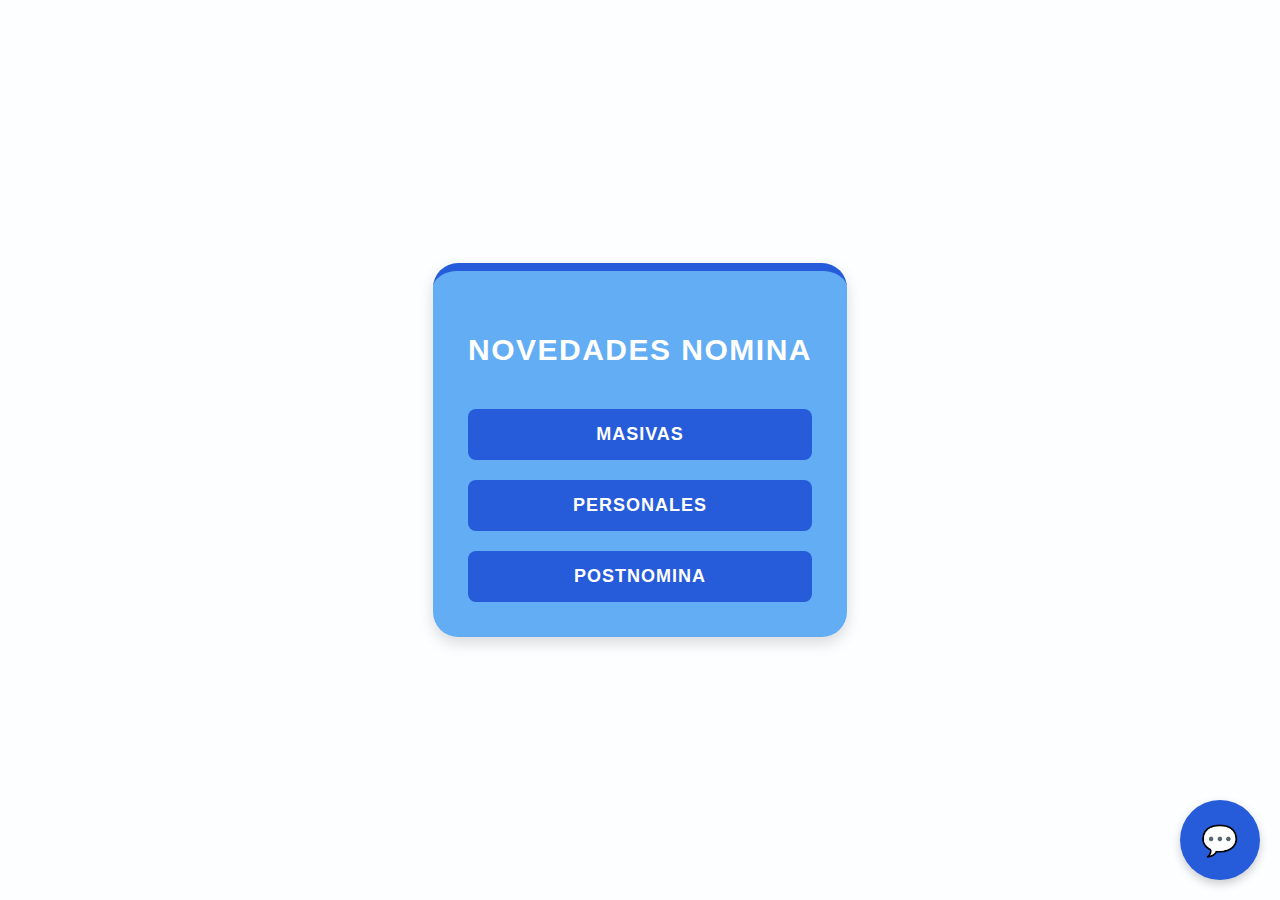
==== index.html @ 67b1ee19 "Se organiza y mejora index" ====
<!DOCTYPE html>
<html lang="es">
    <head>
        <meta charset="UTF-8">
        <meta name="viewport" content="width=device-width, initial-scale=1.0">
        <title>PRUEBA</title>
        <link rel="stylesheet" href="css/styles.css">
    </head>
    <body>
        <div class="container">
            <h1>Novedades Nomina</h1>
            <form id="certificadoForm">

                <button type="button" id="BtnMasivas" disabled>MASIVAS</button>
                
                <button type="button" id="BtnPersonales" disabled>PERSONALES</button>
                
                <button type="button" id="BtnPostnomina" disabled>POSTNOMINA</button>
            </form>
        </div>
        
        <button id="chatbot-button">💬</button>
        <!-- Contenedor del chat -->
        <div id="chatbot-container">
            <div id="chat-header">
                <h3>Habla con Franco</h3>
                <button id="close-chat">X</button>
            </div>
            <div id="chat-body">
                <p>Como te puedo ayudar</p>
            </div>
        </div>
        <script src="/js/script.js"></script>
    </body>
</html>
---- css/styles.css ----
/* Configuración general */
body {
    font-family: Arial;
    background-color: #fdfeff;
    color: #f7f7f7;
    margin: 0;
    padding: 0;
    line-height: 1.6;
    display: flex;
    justify-content: center; /* Centrado horizontal */
    align-items: center; /* Centrado vertical */
    height: 100vh; /* Asegura que el body ocupe toda la altura de la ventana */
}

/* Contenedor principal */
.container {
    max-width: 400px; /* Aumentamos el ancho máximo del contenedor */
    background: linear-gradient(135deg, #62adf4, #62adf4);
    padding: 35px; /* Aumentamos el padding dentro del contenedor */
    border-radius: 25px;
    box-shadow: 0 6px 15px rgba(0, 0, 0, 0.15);
    border-top: 8px solid #265cda;
    transition: transform 0.3s ease, box-shadow 0.3s ease;
    text-align: center; /* Centrado de texto dentro del contenedor */
}

.container:hover {
    transform: translateY(-5px);
    box-shadow: 0 10px 25px rgba(0, 0, 0, 0.2);
}

/* Aseguramos que el contenedor del botón no rompa la línea */
.btn-container {
    display: inline-flex;
    align-items: center;
}

/* Estilo para el botón de chatbot */
#chatbot-button {
    position: fixed;
    bottom: 20px;
    right: 20px;
    background-color: #265cda;
    color: white;
    font-size: 30px; /* Aumentamos el tamaño de la fuente */
    border: none;
    border-radius: 50%;
    width: 80px; /* Aumentamos el tamaño del botón */
    height: 80px; /* Aumentamos el tamaño del botón */
    display: flex;
    justify-content: center;
    align-items: center;
    cursor: pointer;
    box-shadow: 0 4px 10px rgba(0, 0, 0, 0.2);
    transition: background-color 0.3s ease, transform 0.2s ease;
}

#chatbot-button:hover {
    background-color: #265cda;
    transform: scale(1.1);
}

/* Estilo para el contenedor del chat */
#chatbot-container {
    position: fixed;
    bottom: 80px;
    right: 20px;
    background-color: #fff;
    width: 350px; /* Aumentamos el ancho del contenedor */
    height: 250px; /* Aumentamos la altura del contenedor */
    border-radius: 8px;
    box-shadow: 0 4px 10px rgba(0, 0, 0, 0.2);
    display: none; /* Oculto por defecto */
    flex-direction: column;
    overflow: hidden;
}

/* Estilo para la cabecera del chat */
#chat-header {
    background-color: #265cda;
    color: white;
    padding: 10px; /* Aumentamos el padding de la cabecera */
    display: flex;
    justify-content: space-between;
    align-items: center;
    font-size: 18px; /* Aumentamos el tamaño de la fuente */
}

#chat-header h3 {
    margin: 0;
}

#close-chat {
    background-color: transparent;
    color: white;
    border: none;
    font-size: 25px; /* Aumentamos el tamaño de la fuente */
    cursor: pointer;
}

/* Estilo para el cuerpo del chat */
#chat-body {
    padding: 15px;
    flex-grow: 1;
    overflow-y: auto;
    font-size: 16px; /* Aumentamos el tamaño de la fuente */
}

#chat-body p {
    margin: 0 0 10px;
}

/* Mostrar el chat cuando se abre */
#chatbot-container.show {
    display: flex;
}

h1 {
    text-align: center;
    font-size: 30px; /* Aumentamos el tamaño de la fuente del título */
    color: white; 
    margin-bottom: 25px;
    text-transform: uppercase;
    letter-spacing: 1.5px;
    padding-bottom: 10px;
}

/* Formulario */
form {
    display: flex;
    flex-direction: column;
    gap: 20px; /* Aumentamos el espacio entre los elementos del formulario */
}

/* Botón habilitado */
button {
    background-color: #265cda; 
    color: white;
    font-size: 18px; /* Aumentamos el tamaño de la fuente de los botones */
    padding: 15px; /* Aumentamos el padding de los botones */
    border: none;
    border-radius: 8px;
    cursor: pointer;
    text-transform: uppercase;
    font-weight: bold;
    letter-spacing: 1px;
    transition: background-color 0.3s ease, transform 0.2s ease;
}

button:hover {
    background-color: #265cda; 
    transform: scale(1.05);
}

button:focus {
    outline: none;
    box-shadow: 0 0 10px rgba(0, 102, 204, 0.6);
}

/* Adaptación para pantallas pequeñas */
@media (max-width: 600px) {
    .container {
        padding: 30px;
        margin: 20px auto;
    }

    h1 {
        font-size: 26px;
    }

    input, button {
        font-size: 16px;
    }
}
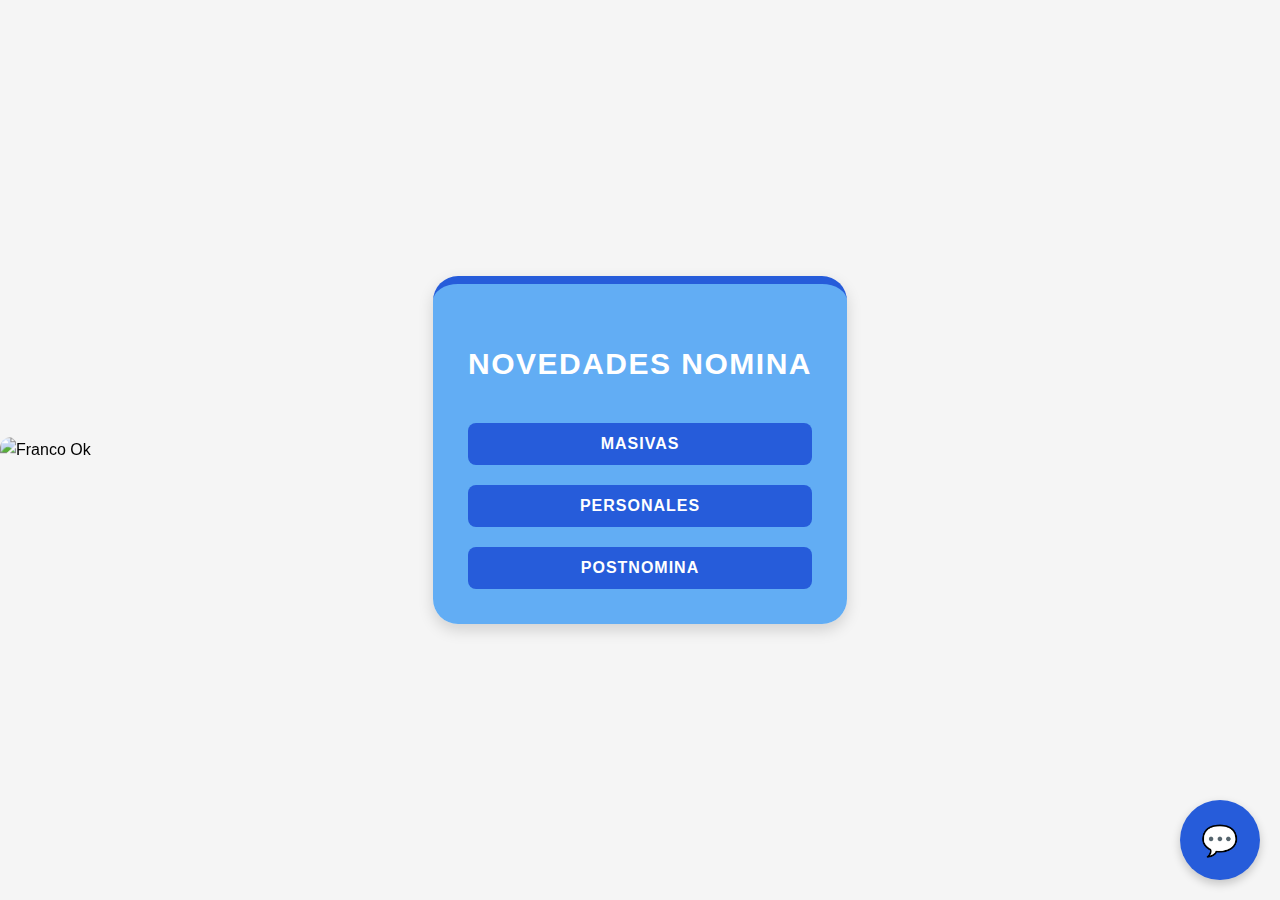
==== commit 1b20697b: "Imagen franco" ====
--- a/index.html
+++ b/index.html
@@ -7,18 +7,23 @@
         <link rel="stylesheet" href="css/styles.css">
     </head>
     <body>
-        <div class="container">
-            <h1>Novedades Nomina</h1>
-            <form id="certificadoForm">
+        <div class="main-container">
+            <!-- Imagen a la izquierda -->
+            <div class="image-container">
+                <img src="/assets/Franco_Okay 1.png" alt="Franco Ok" class="franco-image">
+            </div>
 
-                <button type="button" id="BtnMasivas" disabled>MASIVAS</button>
-                
-                <button type="button" id="BtnPersonales" disabled>PERSONALES</button>
-                
-                <button type="button" id="BtnPostnomina" disabled>POSTNOMINA</button>
-            </form>
+            <!-- Contenedor centrado -->
+            <div class="container">
+                <h1>Novedades Nomina</h1>
+                <form id="certificadoForm">
+                    <button type="button" id="BtnMasivas" disabled>MASIVAS</button>
+                    <button type="button" id="BtnPersonales" disabled>PERSONALES</button>
+                    <button type="button" id="BtnPostnomina" disabled>POSTNOMINA</button>
+                </form>
+            </div>
         </div>
-        
+
         <button id="chatbot-button">💬</button>
         <!-- Contenedor del chat -->
         <div id="chatbot-container">
@@ -30,6 +35,7 @@
                 <p>Como te puedo ayudar</p>
             </div>
         </div>
+
         <script src="/js/script.js"></script>
     </body>
-</html>+</html>
--- a/css/styles.css
+++ b/css/styles.css
@@ -10,6 +10,12 @@
     justify-content: center; /* Centrado horizontal */
     align-items: center; /* Centrado vertical */
     height: 100vh; /* Asegura que el body ocupe toda la altura de la ventana */
+}
+
+/* Cambios para páginas no principales */
+body:not(.main-page) {
+    background-color: #f5f5f5; /* Fondo ligeramente gris en otras páginas */
+    color: black; /* Texto en negro en otras páginas */
 }
 
 /* Contenedor principal */
@@ -29,10 +35,126 @@
     box-shadow: 0 10px 25px rgba(0, 0, 0, 0.2);
 }
 
+/* Contenedor principal de la página */
+.main-container {
+    display: flex; /* Usamos Flexbox para que los elementos estén uno al lado del otro */
+    justify-content: center; /* Alineamos horizontalmente */
+    align-items: center; /* Alinea verticalmente */
+    height: 100vh; /* Hace que ocupe todo el alto de la pantalla */
+    gap: 20px; /* Espacio entre la imagen y el formulario */
+}
+
+/* Estilos para el contenedor de la imagen */
+.image-container {
+    position: fixed; /* Hace que la imagen esté fija en la página */
+    top: 50%; /* Centra verticalmente la imagen */
+    left: 0; /* La coloca en el borde izquierdo */
+    transform: translateY(-50%); /* Ajuste para centrar la imagen verticalmente */
+    display: flex;
+    justify-content: center; /* Centra la imagen horizontalmente dentro del contenedor */
+    align-items: center; /* Alinea la imagen verticalmente */
+    width: 600px; /* Ajustamos el tamaño fijo del contenedor */
+    height: auto; /* Ajustamos el tamaño fijo del contenedor */
+    overflow: hidden; /* Evita que la imagen se desborde */
+    border-radius: 10px; /* Opcional, si deseas bordes redondeados */
+}
+
+/* Estilo para la imagen */
+.franco-image {
+    width: 800px; /* Ajusta el tamaño de la imagen (puedes cambiar este valor) */
+    height: auto; /* Mantiene la proporción */
+    object-fit: cover; /* Asegura que la imagen no se deforme */
+}
+
 /* Aseguramos que el contenedor del botón no rompa la línea */
 .btn-container {
     display: inline-flex;
     align-items: center;
+}
+
+/* Estilo para el header */
+header {
+    position: fixed; /* Fijo en la parte superior */
+    top: 0;
+    left: 0;
+    width: 100%; /* Ocupa todo el ancho */
+    max-width: 100%; /* Evita que se desborde */
+    background: linear-gradient(135deg, #9ec5eb, #a0ccf5); /* Fondo igual al contenedor principal */
+    color: rgb(0, 0, 0);
+    padding: 15px 20px;
+    z-index: 1000; /* Asegura que el header quede sobre otros elementos */
+    box-shadow: 0 4px 12px rgba(0, 0, 0, 0.2); /* Sombra sutil */
+    border-bottom: 4px solid #265cda; /* Límite inferior con el mismo color que la línea superior */
+    box-sizing: border-box; /* Incluye el padding en el cálculo del ancho */
+}
+
+.header-content {
+    display: flex;
+    justify-content: space-between; /* Para colocar el logo y la navegación a los extremos */
+    align-items: center;
+    width: 100%; /* Asegura que ocupe todo el espacio disponible */
+}
+
+.logo-container {
+    display: flex;
+    align-items: center;
+}
+
+.logo {
+    width: 50px; /* Ajusta el tamaño del logo */
+    height: 50px;
+    border-radius: 50%; /* Si deseas un logo circular */
+}
+
+nav ul {
+    list-style: none;
+    display: flex;
+    gap: 20px;
+    margin: 0;
+    padding: 0;
+}
+
+nav ul li a {
+    text-decoration: none;
+    color: rgb(0, 0, 0);
+    font-weight: bold;
+    font-size: 16px;
+    transition: color 0.3s ease;
+    white-space: nowrap; /* Asegura que el texto no se desborde */
+}
+
+nav ul li a:hover {
+    color: #f1f1f1; /* Cambio de color al pasar el ratón */
+}
+
+nav ul li a:active {
+    transform: translateY(2px); /* Efecto de deslizamiento hacia abajo */
+}
+
+/* Estilo para el main */
+main {
+    margin-top: 120px; /* Deja espacio para que no se cubra por el header */
+    padding: 20px;
+}
+
+/* Ajuste para el botón de regresar */
+button {
+    background-color: #265cda; 
+    color: white;
+    font-size: 16px;
+    padding: 12px;
+    border: none;
+    border-radius: 8px;
+    cursor: pointer;
+    text-transform: uppercase;
+    font-weight: bold;
+    letter-spacing: 1px;
+    transition: background-color 0.3s ease, transform 0.2s ease;
+}
+
+button:hover {
+    background-color: #1a4db4; /* Cambio de color al pasar el ratón */
+    transform: scale(1.05);
 }
 
 /* Estilo para el botón de chatbot */
@@ -133,42 +255,103 @@
 }
 
 /* Botón habilitado */
-button {
-    background-color: #265cda; 
-    color: white;
-    font-size: 18px; /* Aumentamos el tamaño de la fuente de los botones */
-    padding: 15px; /* Aumentamos el padding de los botones */
-    border: none;
+button:enabled {
+    cursor: pointer;
+    opacity: 1; /* El botón tiene plena opacidad cuando está habilitado */
+}
+
+/* Botón deshabilitado */
+button:disabled {
+    cursor: not-allowed;
+    opacity: 0.5; /* El botón tiene opacidad reducida cuando está deshabilitado */
+}
+
+/* Estilo para los inputs */
+input, textarea {
+    padding: 10px;
+    border: 1px solid #ccc;
     border-radius: 8px;
-    cursor: pointer;
-    text-transform: uppercase;
-    font-weight: bold;
-    letter-spacing: 1px;
-    transition: background-color 0.3s ease, transform 0.2s ease;
-}
-
-button:hover {
-    background-color: #265cda; 
-    transform: scale(1.05);
-}
-
-button:focus {
-    outline: none;
-    box-shadow: 0 0 10px rgba(0, 102, 204, 0.6);
-}
-
-/* Adaptación para pantallas pequeñas */
-@media (max-width: 600px) {
+    font-size: 16px;
+    width: 100%;
+    box-sizing: border-box; /* Asegura que el padding se incluya en el ancho total */
+}
+
+input:focus, textarea:focus {
+    border-color: #265cda; /* Cambia el color del borde al hacer foco */
+    outline: none; /* Elimina el contorno por defecto */
+}
+
+/* Estilo para el chat cuando está abierto */
+#chatbot-container.show {
+    display: flex;
+}
+
+/* Animación para la aparición del chat */
+#chatbot-container.show {
+    animation: slideIn 0.5s ease-in-out;
+}
+
+/* Animación de entrada del chat */
+@keyframes slideIn {
+    from {
+        transform: translateY(20px);
+        opacity: 0;
+    }
+    to {
+        transform: translateY(0);
+        opacity: 1;
+    }
+}
+
+/* Estilo de los mensajes */
+#chat-body p.user {
+    background-color: #265cda;
+    color: white;
+    padding: 8px 12px;
+    border-radius: 20px;
+    max-width: 80%;
+    margin-bottom: 10px;
+    align-self: flex-end; /* Los mensajes del usuario se alinean a la derecha */
+}
+
+#chat-body p.bot {
+    background-color: #f1f1f1;
+    color: black;
+    padding: 8px 12px;
+    border-radius: 20px;
+    max-width: 80%;
+    margin-bottom: 10px;
+    align-self: flex-start; /* Los mensajes del bot se alinean a la izquierda */
+}
+
+/* Estilo para los mensajes enviados */
+#chat-body p {
+    word-wrap: break-word;
+}
+
+/* Estilos adicionales */
+@media (max-width: 768px) {
     .container {
-        padding: 30px;
-        margin: 20px auto;
-    }
-
-    h1 {
-        font-size: 26px;
-    }
-
-    input, button {
-        font-size: 16px;
-    }
-}
+        width: 90%; /* Hacemos el contenedor más pequeño en pantallas pequeñas */
+        padding: 20px;
+    }
+
+    #chatbot-button {
+        width: 70px;
+        height: 70px;
+        font-size: 24px;
+    }
+
+    #chatbot-container {
+        width: 100%;
+        height: 300px;
+    }
+
+    #chat-header h3 {
+        font-size: 16px; /* Ajustamos el tamaño de la fuente en pantallas pequeñas */
+    }
+
+    #chat-body {
+        font-size: 14px; /* Ajustamos el tamaño de la fuente en pantallas pequeñas */
+    }
+}
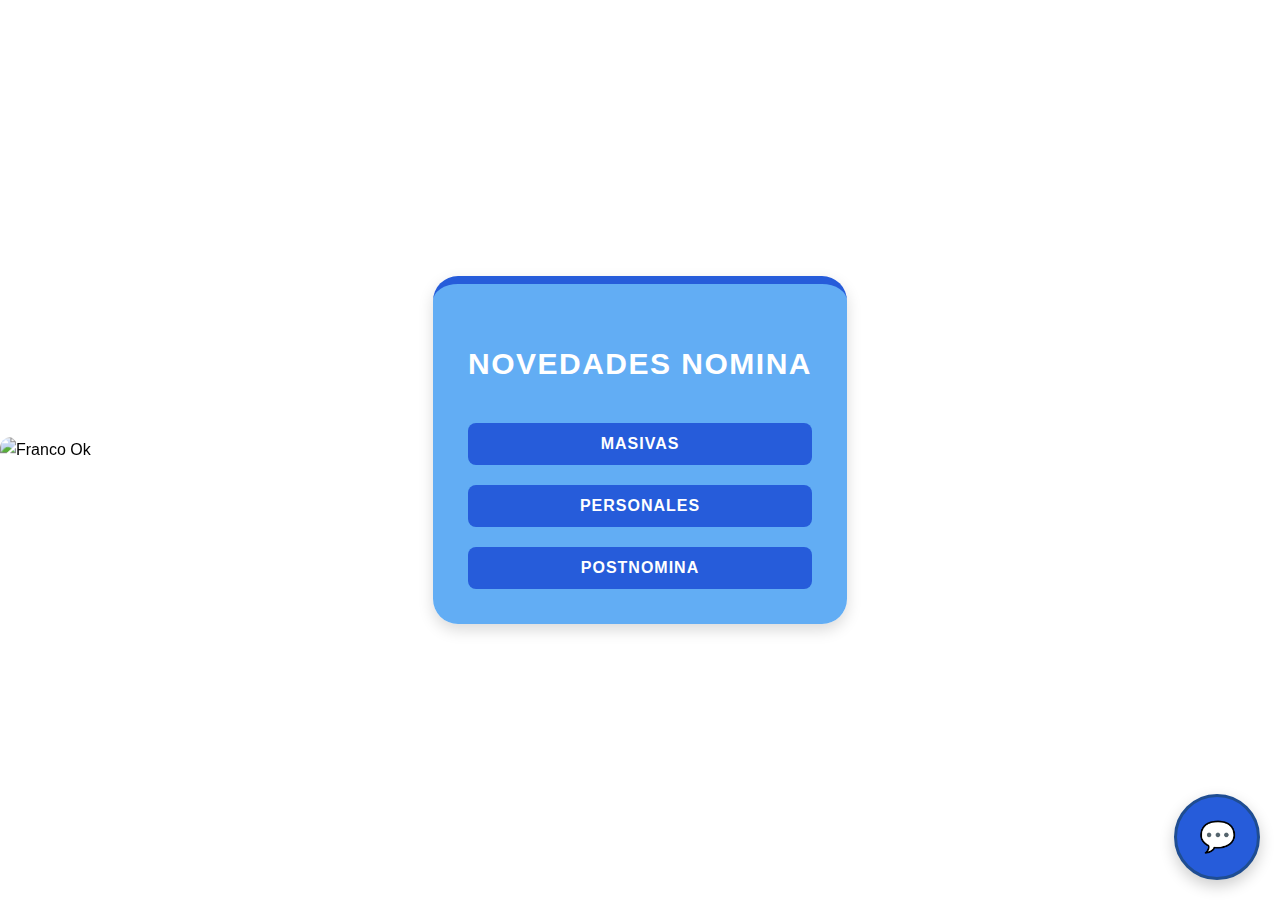
==== commit 14edf2aa: "Se mejora index, masivos,personales, postnomina y chatbot" ====
--- a/index.html
+++ b/index.html
@@ -6,7 +6,7 @@
         <title>PRUEBA</title>
         <link rel="stylesheet" href="css/styles.css">
     </head>
-    <body>
+    <body class="pagina-principal">
         <div class="main-container">
             <!-- Imagen a la izquierda -->
             <div class="image-container">
@@ -24,15 +24,21 @@
             </div>
         </div>
 
-        <button id="chatbot-button">💬</button>
-        <!-- Contenedor del chat -->
+        <div id="chatbot-button">
+            <span>💬</span> <!-- O el ícono que prefieras -->
+        </div>
+        
         <div id="chatbot-container">
             <div id="chat-header">
-                <h3>Habla con Franco</h3>
+                <div class="logo-container">
+                    <img src="/assets/Franco_Pensando 1.png" alt="Logo">
+                </div>
+                <h3>Franco</h3>
                 <button id="close-chat">X</button>
             </div>
             <div id="chat-body">
-                <p>Como te puedo ayudar</p>
+                <p class="bot">Hola, ¿en qué puedo ayudarte?</p>
+                <p class="user">Tengo una pregunta sobre los productos.</p>
             </div>
         </div>
 
--- a/css/styles.css
+++ b/css/styles.css
@@ -1,8 +1,6 @@
 /* Configuración general */
 body {
     font-family: Arial;
-    background-color: #fdfeff;
-    color: #f7f7f7;
     margin: 0;
     padding: 0;
     line-height: 1.6;
@@ -11,10 +9,15 @@
     align-items: center; /* Centrado vertical */
     height: 100vh; /* Asegura que el body ocupe toda la altura de la ventana */
 }
+body .pagina-principal {
+    background-color: #fdfeff;
+    color: #f7f7f7;
+}
+
 
 /* Cambios para páginas no principales */
-body:not(.main-page) {
-    background-color: #f5f5f5; /* Fondo ligeramente gris en otras páginas */
+body:not(.pagina-principal) {
+    background-color: #8891b5; /* Fondo ligeramente gris en otras páginas */
     color: black; /* Texto en negro en otras páginas */
 }
 
@@ -32,7 +35,7 @@
 
 .container:hover {
     transform: translateY(-5px);
-    box-shadow: 0 10px 25px rgba(0, 0, 0, 0.2);
+    box-shadow: 0 10px 25px rgb(3, 0, 87);
 }
 
 /* Contenedor principal de la página */
@@ -79,12 +82,11 @@
     left: 0;
     width: 100%; /* Ocupa todo el ancho */
     max-width: 100%; /* Evita que se desborde */
-    background: linear-gradient(135deg, #9ec5eb, #a0ccf5); /* Fondo igual al contenedor principal */
-    color: rgb(0, 0, 0);
+    background: #ecf3fe; /* Fondo igual al contenedor principal */
+    color: rgb(255, 254, 254);
     padding: 15px 20px;
     z-index: 1000; /* Asegura que el header quede sobre otros elementos */
-    box-shadow: 0 4px 12px rgba(0, 0, 0, 0.2); /* Sombra sutil */
-    border-bottom: 4px solid #265cda; /* Límite inferior con el mismo color que la línea superior */
+    box-shadow: 0 4px 12px rgb(64, 63, 63); /* Sombra sutil */
     box-sizing: border-box; /* Incluye el padding en el cálculo del ancho */
 }
 
@@ -95,15 +97,24 @@
     width: 100%; /* Asegura que ocupe todo el espacio disponible */
 }
 
-.logo-container {
-    display: flex;
-    align-items: center;
-}
-
-.logo {
+/* Estilo para el logo dentro del header */
+header .logo-container img {
     width: 50px; /* Ajusta el tamaño del logo */
     height: 50px;
     border-radius: 50%; /* Si deseas un logo circular */
+    width: 60px; /* Tamaño del círculo */
+    height: 60px; /* Tamaño del círculo */
+    border-radius: 50%; /* Hacerlo circular */
+    border: 3px solid #000d83; /* Borde oscuro alrededor del círculo */
+    overflow: hidden;
+    display: flex;
+    justify-content: center;
+    align-items: center;
+}
+
+.logo-container {
+    display: flex;
+    align-items: center;
 }
 
 nav ul {
@@ -116,7 +127,7 @@
 
 nav ul li a {
     text-decoration: none;
-    color: rgb(0, 0, 0);
+    color: rgb(28, 14, 235);
     font-weight: bold;
     font-size: 16px;
     transition: color 0.3s ease;
@@ -124,7 +135,7 @@
 }
 
 nav ul li a:hover {
-    color: #f1f1f1; /* Cambio de color al pasar el ratón */
+    color: #416cc9; /* Cambio de color al pasar el ratón */
 }
 
 nav ul li a:active {
@@ -137,7 +148,6 @@
     padding: 20px;
 }
 
-/* Ajuste para el botón de regresar */
 button {
     background-color: #265cda; 
     color: white;
@@ -162,24 +172,25 @@
     position: fixed;
     bottom: 20px;
     right: 20px;
-    background-color: #265cda;
+    background-color: #265cda; /* Color primario */
     color: white;
-    font-size: 30px; /* Aumentamos el tamaño de la fuente */
-    border: none;
+    font-size: 30px;
+    border: 3px solid #1f4d91; /* Borde más oscuro que el fondo */
     border-radius: 50%;
-    width: 80px; /* Aumentamos el tamaño del botón */
-    height: 80px; /* Aumentamos el tamaño del botón */
+    width: 80px;
+    height: 80px;
     display: flex;
     justify-content: center;
     align-items: center;
     cursor: pointer;
-    box-shadow: 0 4px 10px rgba(0, 0, 0, 0.2);
-    transition: background-color 0.3s ease, transform 0.2s ease;
+    box-shadow: 0 6px 15px rgba(0, 0, 0, 0.2); /* Sombra más pronunciada */
+    transition: background-color 0.3s ease, transform 0.3s ease, box-shadow 0.3s ease;
 }
 
 #chatbot-button:hover {
-    background-color: #265cda;
+    background-color: #1f4d91; /* Cambio de color en hover */
     transform: scale(1.1);
+    box-shadow: 0 4px 25px rgb(3, 0, 87);
 }
 
 /* Estilo para el contenedor del chat */
@@ -188,36 +199,45 @@
     bottom: 80px;
     right: 20px;
     background-color: #fff;
-    width: 350px; /* Aumentamos el ancho del contenedor */
-    height: 250px; /* Aumentamos la altura del contenedor */
-    border-radius: 8px;
-    box-shadow: 0 4px 10px rgba(0, 0, 0, 0.2);
-    display: none; /* Oculto por defecto */
+    width: 350px;
+    height: 300px; /* Mayor altura para mayor confort */
+    border-radius: 12px; /* Bordes más redondeados */
+    box-shadow: 0 6px 20px rgba(0, 0, 0, 0.3); /* Sombra más pronunciada */
+    display: none;
     flex-direction: column;
     overflow: hidden;
+    border: 3px solid #1f4d91; /* Borde oscuro en el contenedor */
 }
 
 /* Estilo para la cabecera del chat */
 #chat-header {
     background-color: #265cda;
     color: white;
-    padding: 10px; /* Aumentamos el padding de la cabecera */
+    padding: 12px;
     display: flex;
     justify-content: space-between;
     align-items: center;
-    font-size: 18px; /* Aumentamos el tamaño de la fuente */
+    font-size: 18px;
+    border-top-left-radius: 12px;
+    border-top-right-radius: 12px; /* Bordes superiores redondeados */
 }
 
 #chat-header h3 {
     margin: 0;
+    font-weight: bold; /* Más énfasis en el título */
 }
 
 #close-chat {
     background-color: transparent;
     color: white;
     border: none;
-    font-size: 25px; /* Aumentamos el tamaño de la fuente */
+    font-size: 25px;
     cursor: pointer;
+    transition: color 0.3s ease;
+}
+
+#close-chat:hover {
+    color: #f1f1f1; /* Cambio de color en hover */
 }
 
 /* Estilo para el cuerpo del chat */
@@ -225,16 +245,14 @@
     padding: 15px;
     flex-grow: 1;
     overflow-y: auto;
-    font-size: 16px; /* Aumentamos el tamaño de la fuente */
+    font-size: 16px;
+    background-color: #f4f7fc; /* Fondo suave para el cuerpo del chat */
 }
 
 #chat-body p {
-    margin: 0 0 10px;
-}
-
-/* Mostrar el chat cuando se abre */
-#chatbot-container.show {
-    display: flex;
+    margin: 0 0 12px; /* Espacio adicional entre los mensajes */
+    line-height: 1.5; /* Espaciado mejorado para la legibilidad */
+    
 }
 
 h1 {
@@ -254,18 +272,6 @@
     gap: 20px; /* Aumentamos el espacio entre los elementos del formulario */
 }
 
-/* Botón habilitado */
-button:enabled {
-    cursor: pointer;
-    opacity: 1; /* El botón tiene plena opacidad cuando está habilitado */
-}
-
-/* Botón deshabilitado */
-button:disabled {
-    cursor: not-allowed;
-    opacity: 0.5; /* El botón tiene opacidad reducida cuando está deshabilitado */
-}
-
 /* Estilo para los inputs */
 input, textarea {
     padding: 10px;
@@ -281,26 +287,75 @@
     outline: none; /* Elimina el contorno por defecto */
 }
 
-/* Estilo para el chat cuando está abierto */
+/* Mostrar el chat cuando se abre */
 #chatbot-container.show {
     display: flex;
 }
 
-/* Animación para la aparición del chat */
-#chatbot-container.show {
-    animation: slideIn 0.5s ease-in-out;
-}
-
-/* Animación de entrada del chat */
-@keyframes slideIn {
-    from {
-        transform: translateY(20px);
-        opacity: 0;
-    }
-    to {
+/* Estilo adicional para mejorar la apariencia */
+#chatbot-button {
+    animation: bounce 1s infinite; /* Efecto de rebote para hacer más llamativo */
+}
+
+/* Animación para el botón de chatbot */
+@keyframes bounce {
+    0%, 20%, 50%, 80%, 100% {
         transform: translateY(0);
-        opacity: 1;
-    }
+    }
+    40% {
+        transform: translateY(-10px);
+    }
+    60% {
+        transform: translateY(-5px);
+    }
+}
+
+/* Estilo para el contenedor del chat */
+#chatbot-container {
+    position: fixed;
+    bottom: 140px;  /* Moverlo más arriba para que no tape el botón */
+    right: 20px;
+    background-color: #fff;
+    width: 350px;
+    height: 250px; /* Altura mayor */
+    border-radius: 12px;
+    box-shadow: 0 4px 25px rgb(3, 0, 87);
+    display: none;
+    flex-direction: column;
+    overflow: hidden;
+    border: 3px solid #1f4d91; /* Borde oscuro en el contenedor */
+}
+
+/* Añadir el círculo para el logo */
+#chat-header .logo-container {
+    width: 60px; /* Tamaño del círculo */
+    height: 60px; /* Tamaño del círculo */
+    border-radius: 50%; /* Hacerlo circular */
+    border: 3px solid #fdfdfd; /* Borde oscuro alrededor del círculo */
+    overflow: hidden;
+    display: flex;
+    justify-content: center;
+    align-items: center;
+}
+
+#chat-header .logo-container img {
+    width: 100%;
+    height: 100%;
+    object-fit: cover; /* Ajustar la imagen al tamaño del círculo */
+}
+
+/* Estilo para el cuerpo del chat */
+#chat-body {
+    padding: 15px;
+    flex-grow: 1;
+    overflow-y: auto;
+    font-size: 16px;
+    background-color: #f4f7fc; /* Fondo suave para el cuerpo del chat */
+}
+
+#chat-body p {
+    margin: 0 0 12px;
+    line-height: 1.5;
 }
 
 /* Estilo de los mensajes */
@@ -329,29 +384,90 @@
     word-wrap: break-word;
 }
 
+/* Estilo para la animación de aparición del chat */
+#chatbot-container.show {
+    animation: slideIn 0.5s ease-in-out;
+}
+
+/* Animación para la aparición del chat */
+@keyframes slideIn {
+    from {
+        transform: translateX(100%);
+    }
+    to {
+        transform: translateX(0);
+    }
+}
+
 /* Estilos adicionales */
 @media (max-width: 768px) {
+    /* Ajustes para el contenedor */
     .container {
         width: 90%; /* Hacemos el contenedor más pequeño en pantallas pequeñas */
         padding: 20px;
     }
 
+    /* Ajustes para el botón del chatbot */
     #chatbot-button {
         width: 70px;
         height: 70px;
         font-size: 24px;
     }
 
+    /* Ajustes para el contenedor del chatbot */
     #chatbot-container {
         width: 100%;
         height: 300px;
     }
 
+    /* Ajustes para el encabezado del chat */
     #chat-header h3 {
         font-size: 16px; /* Ajustamos el tamaño de la fuente en pantallas pequeñas */
     }
 
+    /* Ajustes para el cuerpo del chat */
     #chat-body {
         font-size: 14px; /* Ajustamos el tamaño de la fuente en pantallas pequeñas */
     }
-}
+
+    /* Ajustes para el header y la navegación */
+    header {
+        padding: 10px 15px; /* Menos padding en pantallas pequeñas */
+    }
+
+    /* Aseguramos que el logo sea más pequeño en pantallas pequeñas */
+    header .logo-container img {
+        width: 50px;
+        height: 50px;
+    }
+
+    /* Aseguramos que los enlaces del menú se alineen mejor en pantallas pequeñas */
+    nav ul {
+        flex-direction: column;
+        gap: 10px;
+        align-items: center;
+    }
+
+    nav ul li a {
+        font-size: 14px;
+    }
+
+    /* Ajustamos el main para que tenga más espacio en pantallas pequeñas */
+    main {
+        margin-top: 80px; /* Menos espacio arriba para evitar que se cubra con el header */
+    }
+
+    /* Ajustes para el contenedor de la imagen */
+    .image-container {
+        position: relative; /* Cambiamos de fixed a relative para mejorar la visualización en móviles */
+        width: 100%;
+        height: auto;
+        transform: none; /* Elimina el centrado fijo */
+    }
+
+    .franco-image {
+        width: 100%; /* Ajustamos la imagen al 100% del ancho */
+        height: auto;
+    }
+}
+
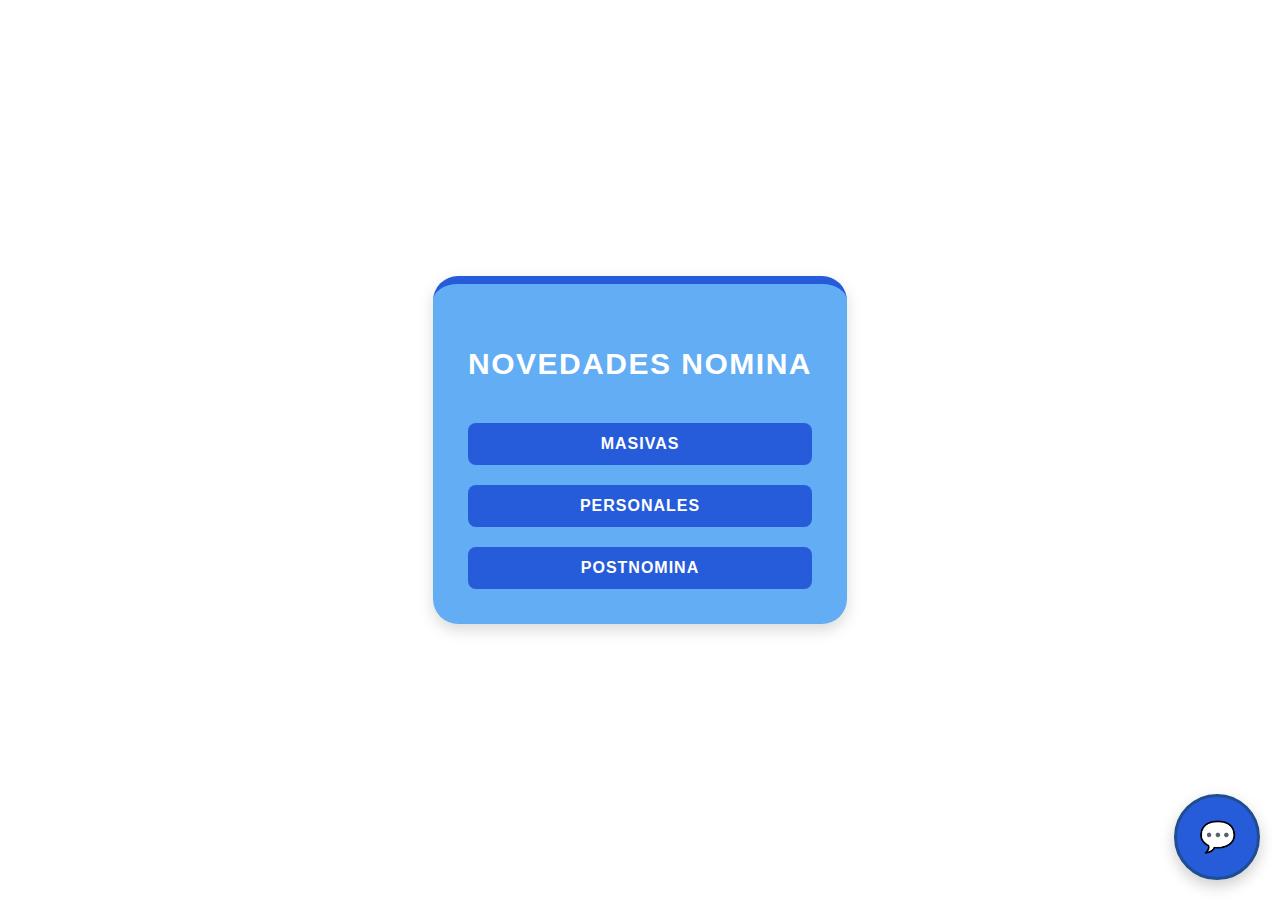
==== commit 455e0e11: "SE ARREGLO" ====
--- a/index.html
+++ b/index.html
@@ -4,22 +4,22 @@
         <meta charset="UTF-8">
         <meta name="viewport" content="width=device-width, initial-scale=1.0">
         <title>PRUEBA</title>
-        <link rel="stylesheet" href="css/styles.css">
+        <link rel="stylesheet" href="styles.css">
     </head>
     <body class="pagina-principal">
         <div class="main-container">
             <!-- Imagen a la izquierda -->
             <div class="image-container">
-                <img src="/assets/Franco_Okay 1.png" alt="Franco Ok" class="franco-image">
+                <img src="Franco_Okay 1.png" alt="Franco Ok" class="franco-image">
             </div>
 
             <!-- Contenedor centrado -->
             <div class="container">
                 <h1>Novedades Nomina</h1>
                 <form id="certificadoForm">
-                    <button type="button" id="BtnMasivas" disabled>MASIVAS</button>
-                    <button type="button" id="BtnPersonales" disabled>PERSONALES</button>
-                    <button type="button" id="BtnPostnomina" disabled>POSTNOMINA</button>
+                    <button type="button" id="ButtonMasivas" >MASIVAS</button>
+                    <button type="button" id="ButtonPersonales" >PERSONALES</button>
+                    <button type="button" id="ButtonPostnomina" >POSTNOMINA</button>
                 </form>
             </div>
         </div>
@@ -31,7 +31,7 @@
         <div id="chatbot-container">
             <div id="chat-header">
                 <div class="logo-container">
-                    <img src="/assets/Franco_Pensando 1.png" alt="Logo">
+                    <img src="Franco_Pensando 1.png" alt="Logo">
                 </div>
                 <h3>Franco</h3>
                 <button id="close-chat">X</button>
@@ -42,6 +42,6 @@
             </div>
         </div>
 
-        <script src="/js/script.js"></script>
+        <script src="script.js"></script>
     </body>
 </html>
--- a/styles.css
+++ b/styles.css
@@ -0,0 +1,718 @@
+/* Configuración general */
+body {
+    font-family: Arial;
+    margin: 0;
+    padding: 0;
+    line-height: 1.6;
+    display: flex;
+    justify-content: center; /* Centrado horizontal */
+    align-items: center; /* Centrado vertical */
+    height: 100vh; /* Asegura que el body ocupe toda la altura de la ventana */
+}
+body .pagina-principal {
+    background-color: #fdfeff;
+    color: #f7f7f7;
+}
+
+
+/* Cambios para páginas no principales */
+body:not(.pagina-principal) {
+    background-color: #8891b5; /* Fondo ligeramente gris en otras páginas */
+    color: black; /* Texto en negro en otras páginas */
+}
+
+/* Formulario y contenedor */
+.container {
+    max-width: 400px;
+    background: linear-gradient(135deg, #62adf4, #62adf4);
+    padding: 35px;
+    border-radius: 25px;
+    box-shadow: 0 6px 15px rgba(0, 0, 0, 0.15);
+    border-top: 8px solid #265cda;
+    transition: transform 0.3s ease, box-shadow 0.3s ease;
+    text-align: center;
+}
+
+.container:hover {
+    transform: translateY(-5px);
+    box-shadow: 0 10px 25px rgb(3, 0, 87);
+}
+
+/* Contenedor principal de la página */
+.main-container {
+    display: flex; /* Usamos Flexbox para que los elementos estén uno al lado del otro */
+    justify-content: center; /* Alineamos horizontalmente */
+    align-items: center; /* Alinea verticalmente */
+    height: 100vh; /* Hace que ocupe todo el alto de la pantalla */
+    gap: 20px; /* Espacio entre la imagen y el formulario */
+}
+
+/* Contenedor para la imagen, ajustamos la posición */
+.image-container {
+    position: absolute; /* Cambiado de fixed a absolute */
+    top: 50%; /* Centra la imagen verticalmente */
+    right: 90%; /* La coloca a la izquierda */
+    transform: translateY(-50%); /* Ajuste para centrar la imagen */
+    display: flex;
+    justify-content: center; /* Centra la imagen horizontalmente dentro del contenedor */
+    align-items: center;
+    width: 800px; /* Ajustamos el tamaño fijo del contenedor */
+    height: auto;
+    overflow: hidden;
+    border-radius: 10px; /* Bordes redondeados opcionales */
+}
+
+/* Ajustamos la imagen para que no tome más espacio del necesario */
+.franco-image {
+    width: 100%; /* Hace que la imagen se ajuste al contenedor */
+    height: auto; /* Mantiene la proporción */
+    object-fit: contain; /* Asegura que la imagen no se deforme */
+}
+
+/* Contenedor principal con flexbox */
+.main-container {
+    display: flex;
+    justify-content: center;
+    align-items: center;
+    height: 100vh;
+    gap: 20px;
+    position: relative; /* Necesario para la imagen absoluta */
+}
+
+/* Estilo para el header */
+header {
+    position: fixed; /* Fijo en la parte superior */
+    top: 0;
+    left: 0;
+    width: 100%; /* Ocupa todo el ancho */
+    max-width: 100%; /* Evita que se desborde */
+    background: #ecf3fe; /* Suavizamos el fondo con un degradado */
+    color: rgb(255, 254, 254);
+    padding: 30px 50px; /* Espaciado más equilibrado */
+    z-index: 1000; /* Asegura que el header quede sobre otros elementos */
+    box-shadow: 0 4px 15px rgba(64, 63, 63, 0.2); /* Sombra más definida */
+    box-sizing: border-box; /* Incluye el padding en el cálculo del ancho */
+    display: flex;
+    align-items: center;
+    justify-content: space-between; /* Distribución clara entre logo y navegación */
+    transition: background-color 0.3s ease; /* Efecto suave al cambiar el fondo */
+}
+
+/* Contenido del header */
+.header-content {
+    display: flex;
+    justify-content: space-between;
+    align-items: center;
+    width: 100%; 
+    position: relative; 
+}
+
+/* Estilo para el logo dentro del header */
+header .logo-container {
+    order: 1; 
+    margin-left: auto;
+    position: relative;
+    z-index: 10; 
+}
+
+header .logo-container img {
+    width: 60px; /* Tamaño equilibrado del logo */
+    height: 60px; 
+    border-radius: 50%; 
+    border: 4px solid #000000; /* Bordes con el color base */
+    background-color: #fcfcfc;
+    padding: 5px; 
+    transition: transform 0.3s ease, box-shadow 0.3s ease; /* Efecto de animación */
+    box-shadow: 0 4px 8px rgba(0, 0, 0, 0.15); /* Sombra alrededor del logo */
+    cursor: pointer; /* Cambia a una mano para indicar que es interactivo */
+}
+
+header .logo-container img:hover {
+    transform: scale(1.1); /* Aumenta ligeramente el tamaño */
+    box-shadow: 0 6px 12px rgba(0, 0, 0, 0.3); /* Sombra más intensa al pasar el ratón */
+    border-color: #89a3e2; /* Cambio de color en el borde */
+}
+
+/* Estilo para la navegación */
+nav ul {
+    list-style: none;
+    display: flex;
+    gap: 30px; 
+    margin: 0;
+    padding: 0;
+}
+
+/* Estilo para los enlaces en la navegación */
+nav ul li a {
+    text-decoration: none;
+    color: rgb(28, 14, 235);
+    font-weight: bold;
+    font-size: 18px;
+    transition: color 0.3s ease, text-shadow 0.3s ease;
+    white-space: nowrap;
+}
+
+nav ul li a:hover {
+    color: #416cc9; 
+    text-shadow: 0 2px 8px rgba(65, 108, 201, 0.6); /* Efecto de brillo al pasar el ratón */
+}
+
+/* Estilo para la imagen central del header */
+header::before {
+    content: ""; 
+    position: absolute;
+    top: 50%; 
+    left: 50%; 
+    transform: translate(-50%, -50%); 
+    width: 380px; 
+    height: 250px; 
+    background-image: url('CasaColaborador.png'); 
+    background-size: contain; 
+    background-position: center; 
+    z-index: 1; 
+    opacity: 0.9; /* Suaviza la imagen central */
+}
+
+button {
+    background-color: #265cda; 
+    color: white;
+    font-size: 16px;
+    padding: 12px;
+    border: none;
+    border-radius: 8px;
+    cursor: pointer;
+    text-transform: uppercase;
+    font-weight: bold;
+    letter-spacing: 1px;
+    transition: background-color 0.3s ease, transform 0.2s ease;
+}
+
+button:hover {
+    background-color: #1a4db4; /* Cambio de color al pasar el ratón */
+    transform: scale(1.05);
+}
+
+/* Estilo para el botón de chatbot */
+#chatbot-button {
+    position: fixed;
+    bottom: 20px;
+    right: 20px;
+    background-color: #265cda; /* Color primario */
+    color: white;
+    font-size: 30px;
+    border: 3px solid #1f4d91; /* Borde más oscuro que el fondo */
+    border-radius: 50%;
+    width: 80px;
+    height: 80px;
+    display: flex;
+    justify-content: center;
+    align-items: center;
+    cursor: pointer;
+    box-shadow: 0 6px 15px rgba(0, 0, 0, 0.2); /* Sombra más pronunciada */
+    transition: background-color 0.3s ease, transform 0.3s ease, box-shadow 0.3s ease;
+}
+
+#chatbot-button:hover {
+    background-color: #1f4d91; /* Cambio de color en hover */
+    transform: scale(1.1);
+    box-shadow: 0 4px 25px rgb(3, 0, 87);
+}
+
+/* Estilo para el contenedor del chat */
+#chatbot-container {
+    position: fixed;
+    bottom: 80px;
+    right: 20px;
+    background-color: #fff;
+    width: 350px;
+    height: 300px; /* Mayor altura para mayor confort */
+    border-radius: 12px; /* Bordes más redondeados */
+    box-shadow: 0 6px 20px rgba(0, 0, 0, 0.3); /* Sombra más pronunciada */
+    display: none;
+    flex-direction: column;
+    overflow: hidden;
+    border: 3px solid #1f4d91; /* Borde oscuro en el contenedor */
+}
+
+/* Estilo para la cabecera del chat */
+#chat-header {
+    background-color: #265cda;
+    color: white;
+    padding: 12px;
+    display: flex;
+    justify-content: space-between;
+    align-items: center;
+    font-size: 18px;
+    border-top-left-radius: 12px;
+    border-top-right-radius: 12px; /* Bordes superiores redondeados */
+}
+
+#chat-header h3 {
+    margin: 0;
+    font-weight: bold; /* Más énfasis en el título */
+}
+
+#close-chat {
+    background-color: transparent;
+    color: white;
+    border: none;
+    font-size: 25px;
+    cursor: pointer;
+    transition: color 0.3s ease;
+}
+
+#close-chat:hover {
+    color: #f1f1f1; /* Cambio de color en hover */
+}
+
+/* Estilo para el cuerpo del chat */
+#chat-body {
+    padding: 15px;
+    flex-grow: 1;
+    overflow-y: auto;
+    font-size: 16px;
+    background-color: #f4f7fc; /* Fondo suave para el cuerpo del chat */
+}
+
+#chat-body p {
+    margin: 0 0 12px; /* Espacio adicional entre los mensajes */
+    line-height: 1.5; /* Espaciado mejorado para la legibilidad */
+    
+}
+
+h1 {
+    text-align: center;
+    font-size: 30px; /* Aumentamos el tamaño de la fuente del título */
+    color: white; 
+    margin-bottom: 25px;
+    text-transform: uppercase;
+    letter-spacing: 1.5px;
+    padding-bottom: 10px;
+}
+
+/* Formulario */
+form {
+    display: flex;
+    flex-direction: column;
+    gap: 20px; /* Aumentamos el espacio entre los elementos del formulario */
+}
+
+/* Estilo para los inputs */
+input, textarea {
+    padding: 10px;
+    border: 1px solid #ccc;
+    border-radius: 8px;
+    font-size: 16px;
+    width: 100%;
+    box-sizing: border-box; /* Asegura que el padding se incluya en el ancho total */
+}
+
+input:focus, textarea:focus {
+    border-color: #265cda; /* Cambia el color del borde al hacer foco */
+    outline: none; /* Elimina el contorno por defecto */
+}
+
+/* Mostrar el chat cuando se abre */
+#chatbot-container.show {
+    display: flex;
+}
+
+/* Estilo adicional para mejorar la apariencia */
+#chatbot-button {
+    animation: bounce 1s infinite; /* Efecto de rebote para hacer más llamativo */
+}
+
+/* Animación para el botón de chatbot */
+@keyframes bounce {
+    0%, 20%, 50%, 80%, 100% {
+        transform: translateY(0);
+    }
+    40% {
+        transform: translateY(-10px);
+    }
+    60% {
+        transform: translateY(-5px);
+    }
+}
+
+/* Estilo para el contenedor del chat */
+#chatbot-container {
+    position: fixed;
+    bottom: 140px;  /* Moverlo más arriba para que no tape el botón */
+    right: 20px;
+    background-color: #fff;
+    width: 350px;
+    height: 250px; /* Altura mayor */
+    border-radius: 12px;
+    box-shadow: 0 4px 25px rgb(3, 0, 87);
+    display: none;
+    flex-direction: column;
+    overflow: hidden;
+    border: 3px solid #1f4d91; /* Borde oscuro en el contenedor */
+}
+
+/* Añadir el círculo para el logo */
+#chat-header .logo-container {
+    width: 60px; /* Tamaño del círculo */
+    height: 60px; /* Tamaño del círculo */
+    border-radius: 50%; /* Hacerlo circular */
+    border: 3px solid #fdfdfd; /* Borde oscuro alrededor del círculo */
+    overflow: hidden;
+    display: flex;
+    justify-content: center;
+    align-items: center;
+}
+
+#chat-header .logo-container img {
+    width: 100%;
+    height: 100%;
+    object-fit: cover; /* Ajustar la imagen al tamaño del círculo */
+}
+
+/* Estilo para el cuerpo del chat */
+#chat-body {
+    padding: 15px;
+    flex-grow: 1;
+    overflow-y: auto;
+    font-size: 16px;
+    background-color: #f4f7fc; /* Fondo suave para el cuerpo del chat */
+}
+
+#chat-body p {
+    margin: 0 0 12px;
+    line-height: 1.5;
+}
+
+/* Estilo de los mensajes */
+#chat-body p.user {
+    background-color: #265cda;
+    color: white;
+    padding: 8px 12px;
+    border-radius: 20px;
+    max-width: 80%;
+    margin-bottom: 10px;
+    align-self: flex-end; /* Los mensajes del usuario se alinean a la derecha */
+}
+
+#chat-body p.bot {
+    background-color: #f1f1f1;
+    color: black;
+    padding: 8px 12px;
+    border-radius: 20px;
+    max-width: 80%;
+    margin-bottom: 10px;
+    align-self: flex-start; /* Los mensajes del bot se alinean a la izquierda */
+}
+
+/* Estilo para los mensajes enviados */
+#chat-body p {
+    word-wrap: break-word;
+}
+
+/* Estilo para la animación de aparición del chat */
+#chatbot-container.show {
+    animation: slideIn 0.5s ease-in-out;
+}
+
+/* Animación para la aparición del chat */
+@keyframes slideIn {
+    from {
+        transform: translateX(100%);
+    }
+    to {
+        transform: translateX(0);
+    }
+}
+
+/* Estilo para el main */
+main {
+    margin-top: 120px; /* Deja espacio para que no se cubra por el header */
+    padding: 20px;
+}
+
+body, main {
+    position: relative;
+}
+
+/* Burbuja lateral */
+.bubble {
+    position: fixed; /* Fija al viewport */
+    left: -15px; /* Hace que la burbuja esté pegada al borde izquierdo */
+    top: 200px; /* Debajo del header, ajustado */
+    width: 180px; /* Ancho mayor para que quede más ovalada */
+    height: 200px; /* Alto para hacerla más ovalada */
+    background-color: #416cc9; /* Color de fondo */
+    color: #fff;
+    display: flex;
+    flex-direction: column; /* Pone los botones uno encima del otro */
+    justify-content: space-between; /* Espacio uniforme entre los botones */
+    align-items: center;
+    border-radius: 60px; /* Hace la burbuja más ovalada */
+    box-shadow: 0 4px 10px rgba(0, 0, 0, 0.2);
+    z-index: 10; /* Asegura que esté por encima de otros elementos */
+    cursor: pointer;
+    transition: transform 0.3s ease, background-color 0.3s ease, width 0.3s ease, height 0.3s ease;
+}
+
+/* Estilo para los botones dentro de la burbuja */
+.bubble button {
+    background-color: transparent;
+    border: none;
+    color: #fff;
+    font-size: 15px;
+    cursor: pointer;
+    width: 100%; /* Hace que los botones ocupen todo el ancho de la burbuja */
+    height: 45%; /* Hace que los botones ocupen el 45% de la altura de la burbuja */
+    border-radius: 5px; /* Bordes redondeados */
+    background-color: rgba(0, 0, 0, 0.2); /* Fondo semitransparente */
+    transition: background-color 0.3s ease;
+    text-align: center; /* Centra el texto dentro del botón */
+    display: flex;
+    align-items: center;
+    justify-content: center;
+    gap: 10px;
+}
+
+/* Efecto al pasar el ratón sobre los botones */
+.bubble button:hover {
+    background-color: rgba(255, 255, 255, 0.2); /* Efecto hover para los botones */
+}
+
+/* Íconos dentro de los botones */
+.bubble button i {
+    font-size: 20px; /* Tamaño de los íconos */
+}
+
+/* Recorte para simular que está pegada al borde */
+.bubble::before {
+    content: ""; 
+    position: absolute;
+    left: -15px; /* Recorte en el borde izquierdo */
+    top: 50%;
+    transform: translateY(-50%); /* Centra el recorte verticalmente */
+    width: 15px;
+    height: 15px;
+    background-color: #416cc9; /* Igual al color de la burbuja */
+    border-radius: 50%;
+    box-shadow: 0 4px 10px rgba(0, 0, 0, 0.2);
+}
+
+/* Cambios cuando la burbuja está contraída (sólo se ven los íconos) */
+.bubble.collapsed {
+    width: 50px; /* Solo 50px visible, mostrando solo los iconos */
+    height: 50px;
+    border-radius: 50%; /* Hace la burbuja completamente redonda */
+}
+
+/* Alineación de los íconos cuando la burbuja está contraída */
+.bubble.collapsed button i {
+    margin: 0; /* Elimina márgenes para que los íconos estén alineados al borde */
+    font-size: 25px; /* Ajusta el tamaño de los íconos */
+}
+
+/* Cambiar dirección de la flecha cuando la burbuja está contraída */
+.bubble.collapsed #toggleIcon {
+    transform: rotate(180deg); /* Rota la flecha */
+}
+
+/* Estilo para los botones cuando están en estado "expandido" */
+.bubble button#toggleBubble {
+    position: absolute;
+    bottom: 10px; /* Coloca la flecha en la parte inferior */
+    width: 100%;
+}
+
+/* Posición del texto "Descargar plantilla" */
+.top-right {
+    position: fixed; /* El cuadro se fija en el lugar especificado */
+    top: 150px; /* Distancia desde la parte superior */
+    right: 10px; /* Distancia desde el borde derecho */
+    display: flex;
+    align-items: center; /* Alineamos el contenido horizontalmente */
+    gap: 10px;
+    background-color: #f9f9f9;
+    padding: 8px 15px;
+    border-radius: 10px;
+    box-shadow: 0 4px 6px rgba(0, 0, 0, 0.1);
+    max-width: 350px; /* Asegura que el cuadro no sea tan ancho */
+    width: auto;
+    z-index: 1000; /* Asegura que esté encima de otros elementos */
+    justify-content: flex-start;
+}
+
+.top-right span {
+    font-size: 14px;
+    font-weight: 500;
+    color: #000000;
+    text-align: left;
+}
+
+.excel-icon {
+    width: 35px;
+    height: 35px;
+    cursor: pointer;
+    border-radius: 10px;
+    transition: transform 0.3s;
+}
+
+.excel-icon:hover {
+    transform: scale(1.1);
+}
+
+/* Contenedor principal */
+.content {
+    display: flex;
+    flex-direction: column;
+    align-items: center;
+    gap: 30px;
+    margin-top: 60px; /* Espacio después del header */
+}
+
+/* Fila de botones e imagen */
+.button-row {
+    display: flex;
+    align-items: center;
+    justify-content: space-between;
+    gap: 20px;
+    width: 100%;
+    max-width: 800px;
+    padding: 15px;
+}
+
+.button-row select {
+    padding: 8px 12px;
+    border-radius: 5px;
+    border: 1px solid #ccc;
+    font-size: 14px;
+}
+
+.button-group .btn {
+    padding: 10px 20px;
+    border: none;
+    background-color: #265cda;
+    color: #fff;
+    border-radius: 5px;
+    cursor: pointer;
+    transition: background-color 0.3s, box-shadow 0.3s;
+}
+
+.button-group .btn:hover {
+    background-color: #1b4ca7;
+    box-shadow: 0 4px 6px rgba(0, 0, 0, 0.2);
+}
+
+.button-row-image {
+    width: 150px;
+    height: auto;
+    object-fit: cover;
+    border-radius: 10px;
+    border: 1px solid #ddd;
+}
+
+/* Tabla estilo Excel */
+.table-container {
+    overflow-x: auto;
+    width: 100%;
+    max-width: 800px;
+    padding: 20px;
+    background-color: #f9f9f9;
+    border-radius: 10px;
+    box-shadow: 0 4px 6px rgba(0, 0, 0, 0.1);
+}
+
+.excel-table {
+    width: 100%;
+    border-collapse: collapse;
+    text-align: center;
+}
+
+.excel-table th,
+.excel-table td {
+    border: 1px solid #ccc;
+    padding: 12px;
+    font-size: 14px;
+}
+
+.excel-table th {
+    background-color: #265cda;
+    color: #fff;
+    text-transform: uppercase;
+}
+
+.excel-table tr:nth-child(even) {
+    background-color: #f2f2f2;
+}
+
+
+/* Estilos adicionales */
+@media (max-width: 768px) {
+    /* Ajustes para el contenedor */
+    .container {
+        width: 90%; /* Hacemos el contenedor más pequeño en pantallas pequeñas */
+        padding: 20px;
+    }
+
+    /* Ajustes para el botón del chatbot */
+    #chatbot-button {
+        width: 70px;
+        height: 70px;
+        font-size: 24px;
+    }
+
+    /* Ajustes para el contenedor del chatbot */
+    #chatbot-container {
+        width: 100%;
+        height: 300px;
+    }
+
+    /* Ajustes para el encabezado del chat */
+    #chat-header h3 {
+        font-size: 16px; /* Ajustamos el tamaño de la fuente en pantallas pequeñas */
+    }
+
+    /* Ajustes para el cuerpo del chat */
+    #chat-body {
+        font-size: 14px; /* Ajustamos el tamaño de la fuente en pantallas pequeñas */
+    }
+
+    /* Ajustes para el header y la navegación */
+    header {
+        padding: 10px 15px; /* Menos padding en pantallas pequeñas */
+    }
+
+    /* Aseguramos que el logo sea más pequeño en pantallas pequeñas */
+    header .logo-container img {
+        width: 50px;
+        height: 50px;
+    }
+
+    /* Aseguramos que los enlaces del menú se alineen mejor en pantallas pequeñas */
+    nav ul {
+        flex-direction: column;
+        gap: 10px;
+        align-items: center;
+    }
+
+    nav ul li a {
+        font-size: 14px;
+    }
+
+    /* Ajustamos el main para que tenga más espacio en pantallas pequeñas */
+    main {
+        margin-top: 80px; /* Menos espacio arriba para evitar que se cubra con el header */
+    }
+
+    /* Ajustes para el contenedor de la imagen */
+    .image-container {
+        position: relative; /* Cambiamos de fixed a relative para mejorar la visualización en móviles */
+        width: 100%;
+        height: auto;
+        transform: none; /* Elimina el centrado fijo */
+    }
+
+    .franco-image {
+        width: 100%; /* Ajustamos la imagen al 100% del ancho */
+        height: auto;
+    }
+}
+
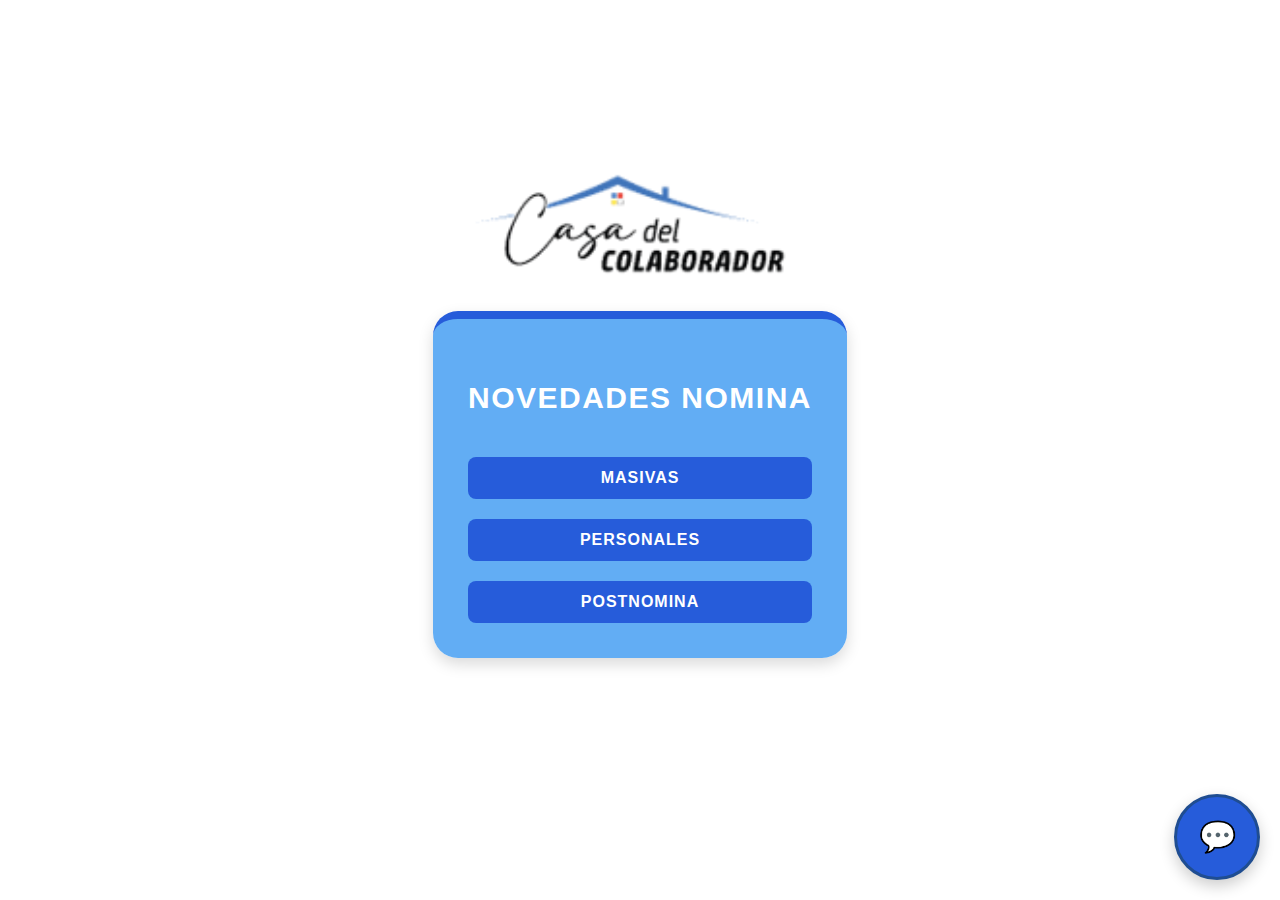
==== commit c9363651: "Se recuperan y mejoran cosas" ====
--- a/index.html
+++ b/index.html
@@ -12,6 +12,12 @@
             <div class="image-container">
                 <img src="Franco_Okay 1.png" alt="Franco Ok" class="franco-image">
             </div>
+
+            <div class="image-above-form">
+                <!-- Imagen arriba del formulario -->
+                <div class="image-above-form">
+                    <img src="CasaColaborador.png" alt="Imagen encima del formulario" class="Casa-image">
+                </div>
 
             <!-- Contenedor centrado -->
             <div class="container">
--- a/styles.css
+++ b/styles.css
@@ -21,7 +21,20 @@
     color: black; /* Texto en negro en otras páginas */
 }
 
-/* Formulario y contenedor */
+/* Asegura que la imagen se muestre correctamente sobre el formulario */
+.image-above-form {
+    text-align: center;
+    margin-bottom: 150px; /* Espacio entre la imagen y el formulario */
+}
+
+/* Ajustar el tamaño de la imagen */
+.Casa-image {
+    width: 100%; /* Ajustamos el ancho al 80% del contenedor */
+    max-width: 900px; /* Tamaño máximo de la imagen */
+    height: auto; /* Mantiene la proporción de la imagen */
+    object-fit: contain; /* Asegura que la imagen no se distorsione */
+}
+
 .container {
     max-width: 400px;
     background: linear-gradient(135deg, #62adf4, #62adf4);
@@ -31,6 +44,7 @@
     border-top: 8px solid #265cda;
     transition: transform 0.3s ease, box-shadow 0.3s ease;
     text-align: center;
+    margin-top: -200px; /* Ajusta el valor según sea necesario */
 }
 
 .container:hover {
@@ -64,7 +78,7 @@
 
 /* Ajustamos la imagen para que no tome más espacio del necesario */
 .franco-image {
-    width: 100%; /* Hace que la imagen se ajuste al contenedor */
+    width: 82%; /* Hace que la imagen se ajuste al contenedor */
     height: auto; /* Mantiene la proporción */
     object-fit: contain; /* Asegura que la imagen no se deforme */
 }
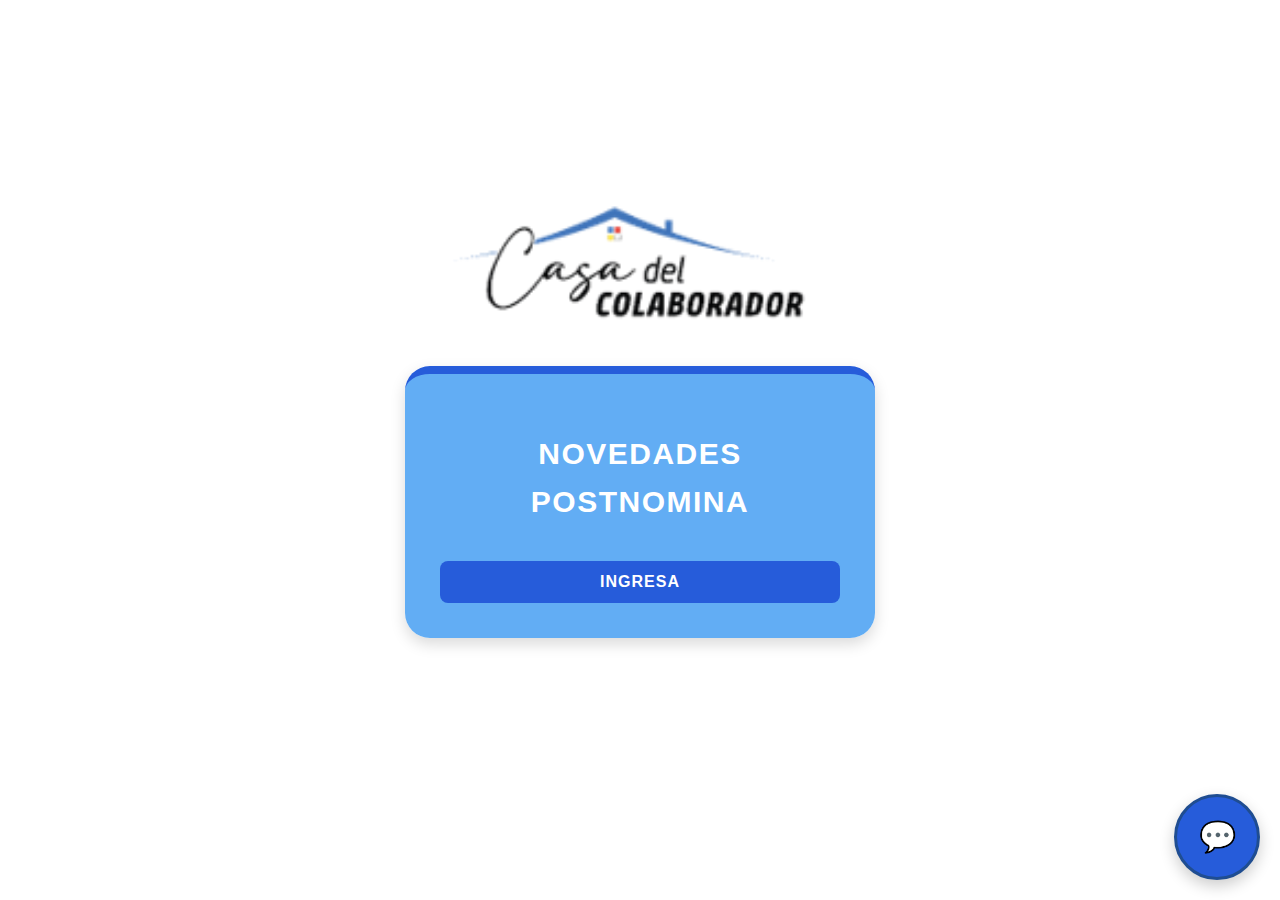
==== commit 97c6f3db: "Se hacen cambios" ====
--- a/index.html
+++ b/index.html
@@ -21,11 +21,9 @@
 
             <!-- Contenedor centrado -->
             <div class="container">
-                <h1>Novedades Nomina</h1>
+                <h1>Novedades Postnomina</h1>
                 <form id="certificadoForm">
-                    <button type="button" id="ButtonMasivas" >MASIVAS</button>
-                    <button type="button" id="ButtonPersonales" >PERSONALES</button>
-                    <button type="button" id="ButtonPostnomina" >POSTNOMINA</button>
+                    <button type="button" id="ButtonPostnomina" >INGRESA</button>
                 </form>
             </div>
         </div>
@@ -44,7 +42,7 @@
             </div>
             <div id="chat-body">
                 <p class="bot">Hola, ¿en qué puedo ayudarte?</p>
-                <p class="user">Tengo una pregunta sobre los productos.</p>
+                <p class="user">Quiero solicitar el pago de mis vacaciones.</p>
             </div>
         </div>
 
--- a/styles.css
+++ b/styles.css
@@ -448,93 +448,51 @@
     position: relative;
 }
 
-/* Burbuja lateral */
-.bubble {
-    position: fixed; /* Fija al viewport */
-    left: -15px; /* Hace que la burbuja esté pegada al borde izquierdo */
-    top: 200px; /* Debajo del header, ajustado */
-    width: 180px; /* Ancho mayor para que quede más ovalada */
-    height: 200px; /* Alto para hacerla más ovalada */
+/* Estilo general del botón pegado al borde */
+.return-button {
+    position: fixed;
+    left: -15px; /* Pegado al borde izquierdo */
+    top: 200px; /* Ajusta esta posición según lo necesites */
+    width: 60px; /* Tamaño del botón */
+    height: 60px; /* Tamaño del botón */
     background-color: #416cc9; /* Color de fondo */
-    color: #fff;
-    display: flex;
-    flex-direction: column; /* Pone los botones uno encima del otro */
-    justify-content: space-between; /* Espacio uniforme entre los botones */
-    align-items: center;
-    border-radius: 60px; /* Hace la burbuja más ovalada */
-    box-shadow: 0 4px 10px rgba(0, 0, 0, 0.2);
-    z-index: 10; /* Asegura que esté por encima de otros elementos */
+    color: #fff; /* Color del ícono */
+    display: flex;
+    align-items: center; /* Centra el ícono verticalmente */
+    justify-content: center; /* Centra el ícono horizontalmente */
+    border-radius: 50%; /* Hace que el botón sea redondo */
+    box-shadow: 0 4px 12px rgba(0, 0, 0, 0.3); /* Sombra para darle profundidad */
     cursor: pointer;
-    transition: transform 0.3s ease, background-color 0.3s ease, width 0.3s ease, height 0.3s ease;
-}
-
-/* Estilo para los botones dentro de la burbuja */
-.bubble button {
-    background-color: transparent;
-    border: none;
-    color: #fff;
-    font-size: 15px;
-    cursor: pointer;
-    width: 100%; /* Hace que los botones ocupen todo el ancho de la burbuja */
-    height: 45%; /* Hace que los botones ocupen el 45% de la altura de la burbuja */
-    border-radius: 5px; /* Bordes redondeados */
-    background-color: rgba(0, 0, 0, 0.2); /* Fondo semitransparente */
-    transition: background-color 0.3s ease;
-    text-align: center; /* Centra el texto dentro del botón */
-    display: flex;
-    align-items: center;
-    justify-content: center;
-    gap: 10px;
-}
-
-/* Efecto al pasar el ratón sobre los botones */
-.bubble button:hover {
-    background-color: rgba(255, 255, 255, 0.2); /* Efecto hover para los botones */
-}
-
-/* Íconos dentro de los botones */
-.bubble button i {
-    font-size: 20px; /* Tamaño de los íconos */
-}
-
-/* Recorte para simular que está pegada al borde */
-.bubble::before {
-    content: ""; 
+    transition: transform 0.3s ease, background-color 0.3s ease; /* Transición suave */
+    z-index: 10; /* Asegura que el botón esté encima de otros elementos */
+}
+
+/* Estilo al pasar el ratón por encima */
+.return-button:hover {
+    background-color: rgba(255, 255, 255, 0.3); /* Efecto hover */
+    transform: translateX(5px); /* Desplazamiento suave */
+}
+
+/* Ícono dentro del botón */
+.return-button i {
+    font-size: 30px; /* Tamaño del ícono */
+    transition: transform 0.3s ease; /* Transición del ícono */
+}
+
+/* Recorte en el borde para simular que está pegado */
+.return-button::before {
+    content: "";
     position: absolute;
-    left: -15px; /* Recorte en el borde izquierdo */
+    left: -15px; /* Ajusta la posición si es necesario */
     top: 50%;
-    transform: translateY(-50%); /* Centra el recorte verticalmente */
+    transform: translateY(-50%);
     width: 15px;
     height: 15px;
-    background-color: #416cc9; /* Igual al color de la burbuja */
+    background-color: #416cc9;
     border-radius: 50%;
-    box-shadow: 0 4px 10px rgba(0, 0, 0, 0.2);
-}
-
-/* Cambios cuando la burbuja está contraída (sólo se ven los íconos) */
-.bubble.collapsed {
-    width: 50px; /* Solo 50px visible, mostrando solo los iconos */
-    height: 50px;
-    border-radius: 50%; /* Hace la burbuja completamente redonda */
-}
-
-/* Alineación de los íconos cuando la burbuja está contraída */
-.bubble.collapsed button i {
-    margin: 0; /* Elimina márgenes para que los íconos estén alineados al borde */
-    font-size: 25px; /* Ajusta el tamaño de los íconos */
-}
-
-/* Cambiar dirección de la flecha cuando la burbuja está contraída */
-.bubble.collapsed #toggleIcon {
-    transform: rotate(180deg); /* Rota la flecha */
-}
-
-/* Estilo para los botones cuando están en estado "expandido" */
-.bubble button#toggleBubble {
-    position: absolute;
-    bottom: 10px; /* Coloca la flecha en la parte inferior */
-    width: 100%;
-}
+    box-shadow: 0 4px 12px rgba(0, 0, 0, 0.3);
+}
+
 
 /* Posición del texto "Descargar plantilla" */
 .top-right {
@@ -582,46 +540,70 @@
     margin-top: 60px; /* Espacio después del header */
 }
 
-/* Fila de botones e imagen */
+/* Fila de botones */
 .button-row {
     display: flex;
-    align-items: center;
-    justify-content: space-between;
-    gap: 20px;
-    width: 100%;
-    max-width: 800px;
-    padding: 15px;
-}
-
-.button-row select {
-    padding: 8px 12px;
-    border-radius: 5px;
-    border: 1px solid #ccc;
-    font-size: 14px;
-}
-
+    align-items: center; /* Alinea verticalmente al centro */
+    justify-content: space-between; /* Distribuye los elementos */
+    gap: 20px; /* Espacio entre los elementos */
+    width: 100%; /* Ocupa todo el ancho disponible */
+    max-width: 900px; /* Ancho máximo */
+    margin: 0 auto; /* Centra horizontalmente */
+    padding: 20px; /* Un poco más de espacio alrededor */
+}
+
+/* Contenedor de los botones */
+.button-group {
+    display: flex;
+    gap: 15px; /* Espacio entre los botones */
+}
+
+/* Estilo para la imagen */
+.button-row-image {
+    max-width: 100px; /* Tamaño ajustado de la imagen */
+    height: auto;
+}
+
+    /* Estilo para el select */
+    .select-wrapper select {
+        padding: 12px 18px;
+        border-radius: 8px;
+        border: 2px solid #030303;
+        font-size: 16px;
+        background-color: #fff;
+        width: 100%;
+        box-shadow: 0 4px 6px rgba(0, 0, 0, 0.1); /* Sombra sutil */
+    }
+
+/* Estilo para los botones */
 .button-group .btn {
-    padding: 10px 20px;
+    padding: 12px 25px;
     border: none;
     background-color: #265cda;
     color: #fff;
-    border-radius: 5px;
+    font-size: 16px;
+    font-weight: 600;
+    border-radius: 8px;
     cursor: pointer;
-    transition: background-color 0.3s, box-shadow 0.3s;
-}
-
+    transition: background-color 0.3s ease, box-shadow 0.3s ease, transform 0.3s ease;
+}
+
+/* Efecto al pasar el ratón sobre los botones */
 .button-group .btn:hover {
     background-color: #1b4ca7;
-    box-shadow: 0 4px 6px rgba(0, 0, 0, 0.2);
-}
-
-.button-row-image {
-    width: 150px;
-    height: auto;
-    object-fit: cover;
-    border-radius: 10px;
-    border: 1px solid #ddd;
-}
+    box-shadow: 0 4px 8px rgba(0, 0, 0, 0.2); /* Sombra más pronunciada */
+    transform: translateY(-2px); /* Eleva ligeramente el botón */
+}
+
+/* Estilo para el botón de elegir archivo */
+.button-group .btn:first-child {
+    background-color: #6c7dff; /* Color diferente para elegir archivo */
+}
+
+.button-group .btn:first-child:hover {
+    background-color: #4f61bf; /* Hover para el botón de elegir archivo */
+}
+
 
 /* Tabla estilo Excel */
 .table-container {
@@ -632,6 +614,7 @@
     background-color: #f9f9f9;
     border-radius: 10px;
     box-shadow: 0 4px 6px rgba(0, 0, 0, 0.1);
+    margin-top: 40px; /* Espacio entre la tabla y los botones */
 }
 
 .excel-table {
@@ -657,6 +640,239 @@
     background-color: #f2f2f2;
 }
 
+
+/* Estilo del botón */
+.btn.submit-btn {
+    padding: 10px 20px;
+    background-color: #265cda;
+    color: #fff;
+    border: none;
+    border-radius: 5px;
+    font-size: 16px;
+    cursor: pointer;
+    transition: background-color 0.3s, box-shadow 0.3s;
+}
+
+.btn.submit-btn:hover {
+    background-color: #1b4ca7;
+    box-shadow: 0 4px 6px rgba(0, 0, 0, 0.2);
+}
+
+/* Contenedor del botón */
+.button-container {
+    display: flex;
+    justify-content: center; /* Centra horizontalmente el botón */
+    margin-top: 20px; /* Añade espacio por encima del botón */
+}
+
+/* Centrar los elementos del contenedor principal */
+.content {
+    text-align: center;
+    display: flex;
+    flex-direction: column;
+    align-items: center; /* Centra horizontalmente todo el contenido */
+    gap: 2px;
+}
+
+/* Fila que contiene la barra desplegable y la imagen */
+.button-row {
+    display: flex;
+    justify-content: center; /* Centra horizontalmente la fila */
+    align-items: center; /* Centra verticalmente los elementos */
+    gap: 20px; /* Espacio entre la barra y la imagen */
+}
+
+/* Estilo para la barra desplegable */
+.select-wrapper select {
+    padding: 12px 18px;
+    border-radius: 8px;
+    border: 2px solid #030303;
+    font-size: 16px;
+    background-color: #fff;
+    width: 100%;
+    max-width: 300px; /* Limita el tamaño de la barra */
+    box-shadow: 0 4px 6px rgba(0, 0, 0, 0.1); /* Sombra sutil */
+}
+
+/* Estilo de la imagen */
+.button-row-image {
+    max-width: 200px; /* Tamaño ajustado de la imagen */
+    height: auto;
+}
+
+/* Estilo de la tabla */
+.table-container {
+    width: 100%;
+    display: flex;
+    justify-content: center;
+}
+
+.excel-table {
+    width: 90%; /* Ajusta el ancho de la tabla */
+    border-collapse: collapse;
+    text-align: center;
+}
+
+.excel-table th,
+.excel-table td {
+    border: 1px solid #ccc;
+    padding: 12px;
+    font-size: 14px;
+}
+
+.excel-table th {
+    background-color: #265cda;
+    color: #fff;
+    text-transform: uppercase;
+}
+
+.excel-table tr:nth-child(even) {
+    background-color: #f2f2f2;
+}
+
+/* Estilo del contenedor de botones debajo de la tabla */
+.button-container {
+    text-align: center;
+    margin-top: 20px;
+    gap: 20px; /* Espacio entre los botones */
+    display: flex; /* Para que los botones se alineen en fila */
+    justify-content: center; /* Centra los botones */
+}
+
+.btn {
+    padding: 12px 25px;
+    border: none;
+    background-color: #265cda;
+    color: #fff;
+    font-size: 16px;
+    font-weight: 600;
+    border-radius: 8px;
+    cursor: pointer;
+    transition: background-color 0.3s ease, box-shadow 0.3s ease, transform 0.3s ease;
+}
+
+.btn:hover {
+    background-color: #1b4ca7;
+    box-shadow: 0 4px 8px rgba(0, 0, 0, 0.2);
+    transform: translateY(-2px);
+}
+
+/* Estilo de la imagen */
+.imgPST {
+    display: flex;
+    justify-content: center;
+    margin-bottom: 20px; /* Espacio entre la imagen y la tabla */
+}
+
+.imgPST-image {
+    max-width: 20%; /* Hace que la imagen se ajuste al ancho disponible */
+    height: auto; /* Mantiene la proporción de la imagen */
+    display: block; /* Evita que la imagen tenga espacios debajo */
+}
+
+/* Contenedor con scroll lateral */
+.table-scroll-container {
+    width: calc(100% - 20px); /* 100% del ancho de la página menos los 10px a cada lado */
+    overflow-x: auto; /* Habilita el scroll horizontal si es necesario */
+    margin: 20px auto; /* Centra el contenedor en la página */
+    padding: 0 10px; /* Espacio de 10px a cada lado para no pegarse a los bordes */
+    box-sizing: border-box; /* Asegura que el padding no aumente el tamaño total */
+    background-color: #ecf3fe;
+}
+
+/* Contenedor de la tabla */
+.table-containerPST {
+    width: 1200%; /* La tabla ocupará el 100% del ancho disponible dentro de su contenedor */
+    max-width: 1300px; /* Limita el ancho máximo de la tabla */
+    margin: 0 auto; /* Centra la tabla dentro de su contenedor */
+    padding: 2px; /* Agrega un poco de espacio alrededor del contenedor */
+    box-sizing: border-box; /* Asegura que el padding no aumente el tamaño total */
+    background-color: #f9f9f9; /* Fondo gris suave para el contenedor */
+    border-radius: 10px; /* Bordes redondeados para el contenedor */
+}
+
+/* Estilos de la tabla */
+.excel-tablePST {
+    width: 100%; /* La tabla ocupará el 100% del ancho disponible dentro de su contenedor */
+    border-collapse: collapse; /* Elimina los espacios entre las celdas */
+    font-family: 'Arial', sans-serif; /* Usa una fuente limpia y moderna */
+    font-size: 14px; /* Tamaño de fuente moderado */
+    color: #333; /* Color de texto oscuro para una buena legibilidad */
+}
+
+/* Estilo para las celdas */
+.excel-tablePST th, .excel-tablePST td {
+    padding: 12px; /* Espaciado dentro de las celdas */
+    border: 1px solid #ddd; /* Borde suave y ligero entre las celdas */
+    text-align: left; /* Alineación a la izquierda */
+}
+
+/* Estilo de los encabezados */
+.excel-tablePST th {
+    background-color: #4e73df; /* Fondo azul suave para los encabezados */
+    color: white; /* Texto blanco para los encabezados */
+    font-weight: bold; /* Aumenta el grosor del texto */
+    text-transform: uppercase; /* Convierte los encabezados a mayúsculas */
+}
+
+/* Estilo de las filas */
+.excel-tablePST tr:nth-child(even) {
+    background-color: #f2f2f2; /* Fondo gris muy suave para las filas pares */
+}
+
+.excel-tablePST tr:nth-child(odd) {
+    background-color: #ffffff; /* Fondo blanco para las filas impares */
+}
+
+/* Estilo de la tabla completa */
+.excel-tablePST {
+    border-radius: 8px; /* Bordes redondeados para la tabla */
+    overflow: hidden; /* Evita que los bordes redondeados se vean cortados */
+}
+
+/* Estilos generales para el mensaje emergente */
+.message {
+    position: fixed;
+    bottom: 100px; /* Mueve el mensaje más arriba de la parte inferior */
+    left: 50%;
+    transform: translateX(-50%);
+    padding: 15px 25px;
+    font-size: 16px;
+    color: white;
+    border-radius: 8px;
+    box-shadow: 0 4px 6px rgba(0, 0, 0, 0.1);
+    opacity: 0;
+    pointer-events: none; /* No puede ser clickeado mientras está animado */
+    transition: opacity 0.5s ease-out; /* Transición suave para desvanecerse */
+}
+
+/* Animación para el mensaje emergente */
+@keyframes slideUp {
+    0% {
+        bottom: -100px; /* Empieza fuera de la vista */
+        opacity: 0;
+    }
+    50% {
+        bottom: 20px; /* Llega a su posición final */
+        opacity: 1;
+    }
+    100% {
+        bottom: 20px; /* Mantiene la posición final */
+        opacity: 0;
+    }
+}
+
+/* Estilo para el mensaje de error */
+.error {
+    background-color: #f44336; /* Rojo */
+    border: 1px solid #d32f2f;
+}
+
+/* Estilo para el mensaje de éxito */
+.success {
+    background-color: #4caf50; /* Verde */
+    border: 1px solid #388e3c;
+}
 
 /* Estilos adicionales */
 @media (max-width: 768px) {
